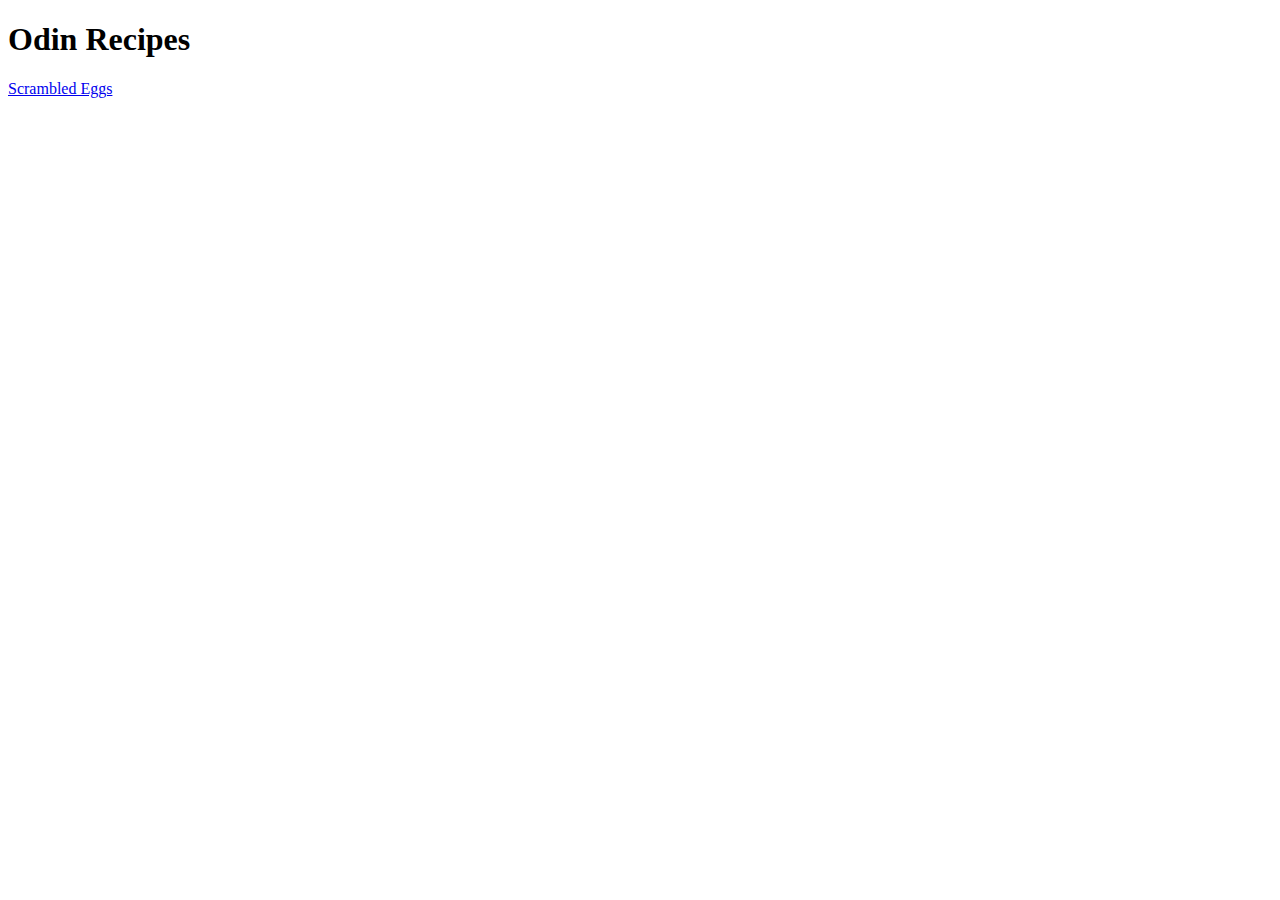
==== index.html @ 128d4062 "Finished Recipe 1" ====
<!DOCTYPE html>
<html lang="en">
<head>
    <meta charset="UTF-8">
    <meta http-equiv="X-UA-Compatible" content="IE=edge">
    <meta name="viewport" content="width=device-width, initial-scale=1.0">
    <title>Document</title>
</head>
<body>
    <h1>Odin Recipes</h1>
    <a href="recipes/scrambled_eggs.html">Scrambled Eggs</a>
    
</body>
</html>
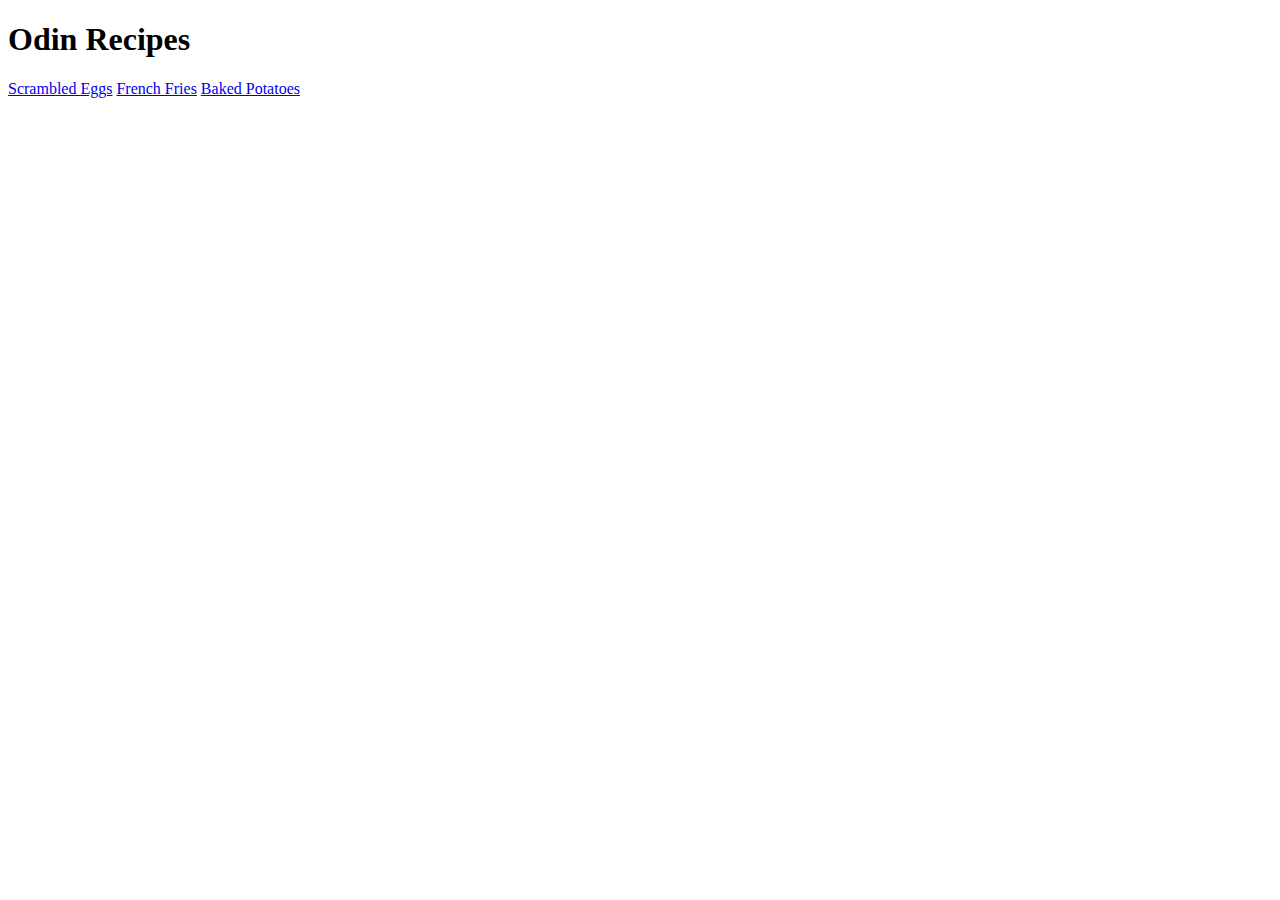
==== commit cbd5467a: "Add all 3 recipes to git" ====
--- a/index.html
+++ b/index.html
@@ -9,6 +9,8 @@
 <body>
     <h1>Odin Recipes</h1>
     <a href="recipes/scrambled_eggs.html">Scrambled Eggs</a>
-    
+    <a href="recipes/french_fries.html">French Fries</a>
+    <a href="recipes/baked_potatoes.html">Baked Potatoes</a>
+
 </body>
 </html>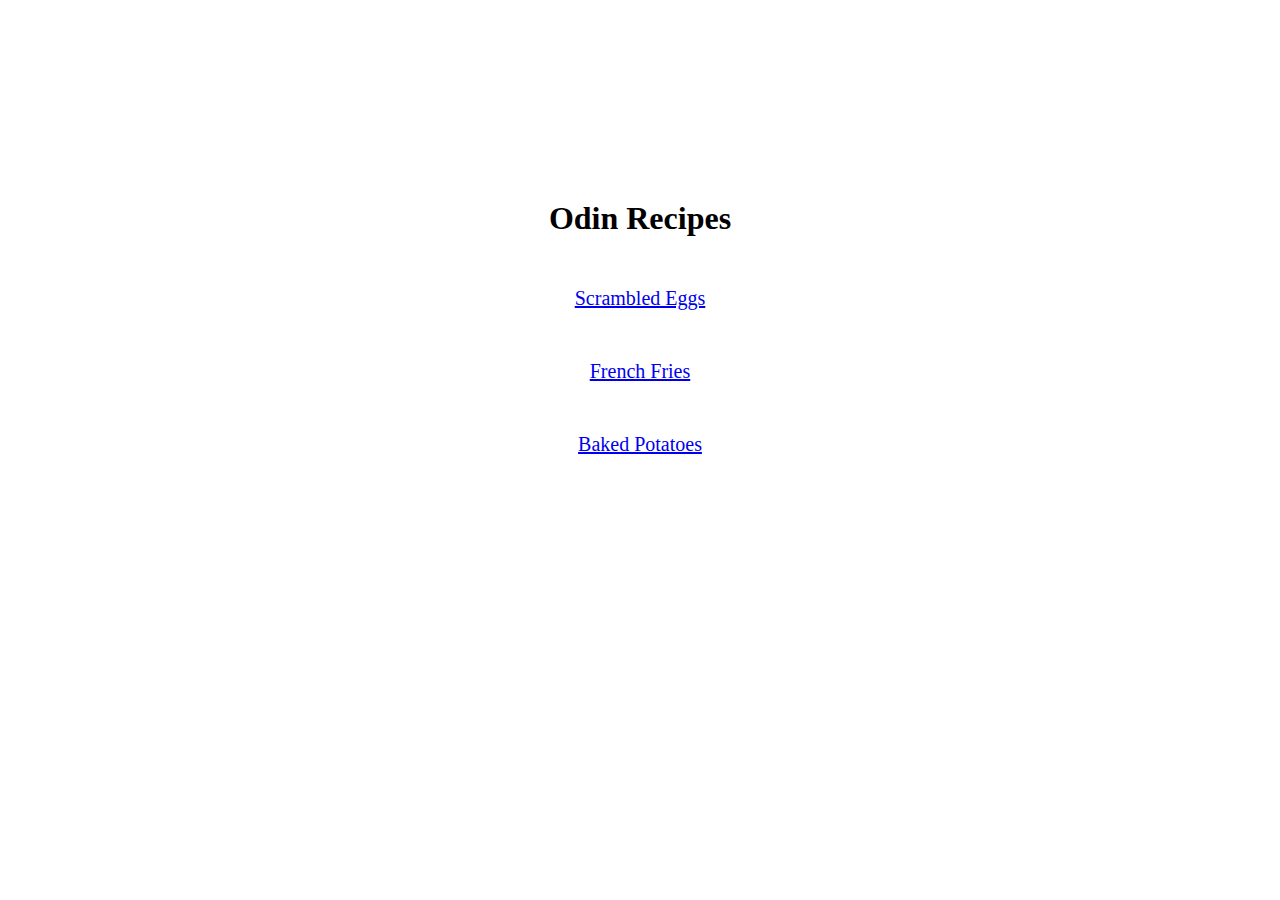
==== commit 403c8b74: "Added css to index & baked potatoes" ====
--- a/index.html
+++ b/index.html
@@ -5,12 +5,14 @@
     <meta http-equiv="X-UA-Compatible" content="IE=edge">
     <meta name="viewport" content="width=device-width, initial-scale=1.0">
     <title>Document</title>
+    <link rel="stylesheet" href="style.css">
 </head>
 <body>
-    <h1>Odin Recipes</h1>
-    <a href="recipes/scrambled_eggs.html">Scrambled Eggs</a>
-    <a href="recipes/french_fries.html">French Fries</a>
-    <a href="recipes/baked_potatoes.html">Baked Potatoes</a>
+    <h1 class="title">Odin Recipes</h1>
+
+        <p class="recipes"><a href="recipes/scrambled_eggs.html">Scrambled Eggs</a></p>
+        <p class="recipes"><a href="recipes/french_fries.html">French Fries</a></p>
+        <p class="recipes"><a href="recipes/baked_potatoes.html">Baked Potatoes</a></p>
 
 </body>
 </html>--- a/style.css
+++ b/style.css
@@ -0,0 +1,14 @@
+.recipes {
+    text-align: center;
+    font-size: 20px;
+    color: black;
+    margin-top: 50px;
+}
+
+.title {
+    font-size: 32px;
+    font-weight: 700;
+    text-align: center;
+    margin-top: 200px ;
+}
+
